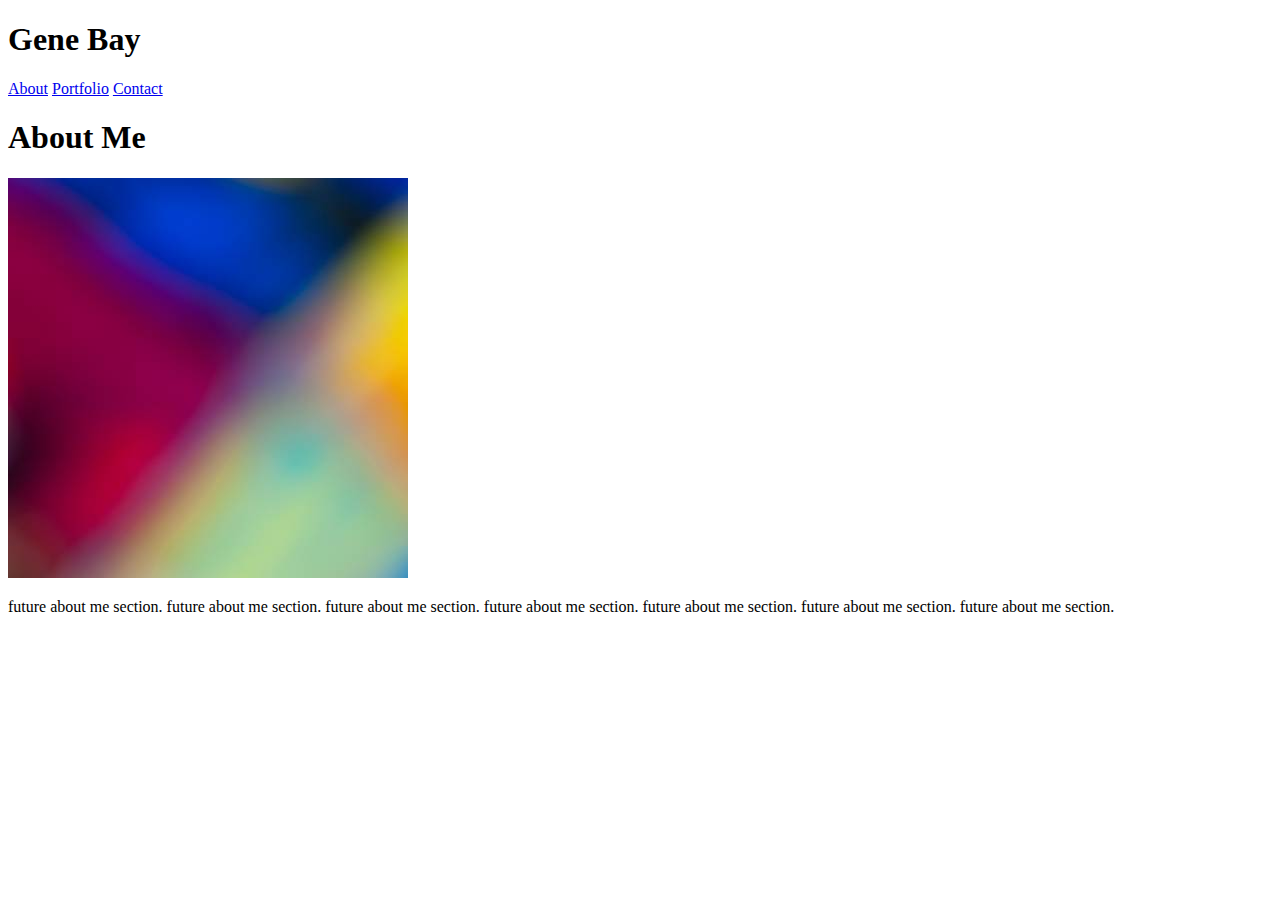
==== index.html @ 6c3789a0 "index html draft 1" ====
<!DOCTYPE html>
<html lang="en">
<head>
    <meta charset="UTF-8">
    <meta name="viewport" content="width=device-width, initial-scale=1.0">
    <meta http-equiv="X-UA-Compatible" content="ie=edge">
    <title>Gene's Portfolio</title>
    <link rel="stylesheet" type="text/css" href="assets/css/style.css">
</head>
<body>
    
    <h1>
        Gene Bay
    </h1>
    
    <!-- About link -->
    <a href="index.html">About</a>

    <!-- Portfolio link-->
    <a href="portfolio.html">Portfolio</a>

    <!-- Contact info link -->
    <a href="contact.html">Contact</a>
    
    <h1>
        About Me
    </h1>

    <img src="assets/images/Placeholder image.jpg" alt="Headshot">

    <p>
        future about me section. future about me section. future about me section. future about me section. future about me section. future about me section. future about me section.
    </p>

</body>
</html>
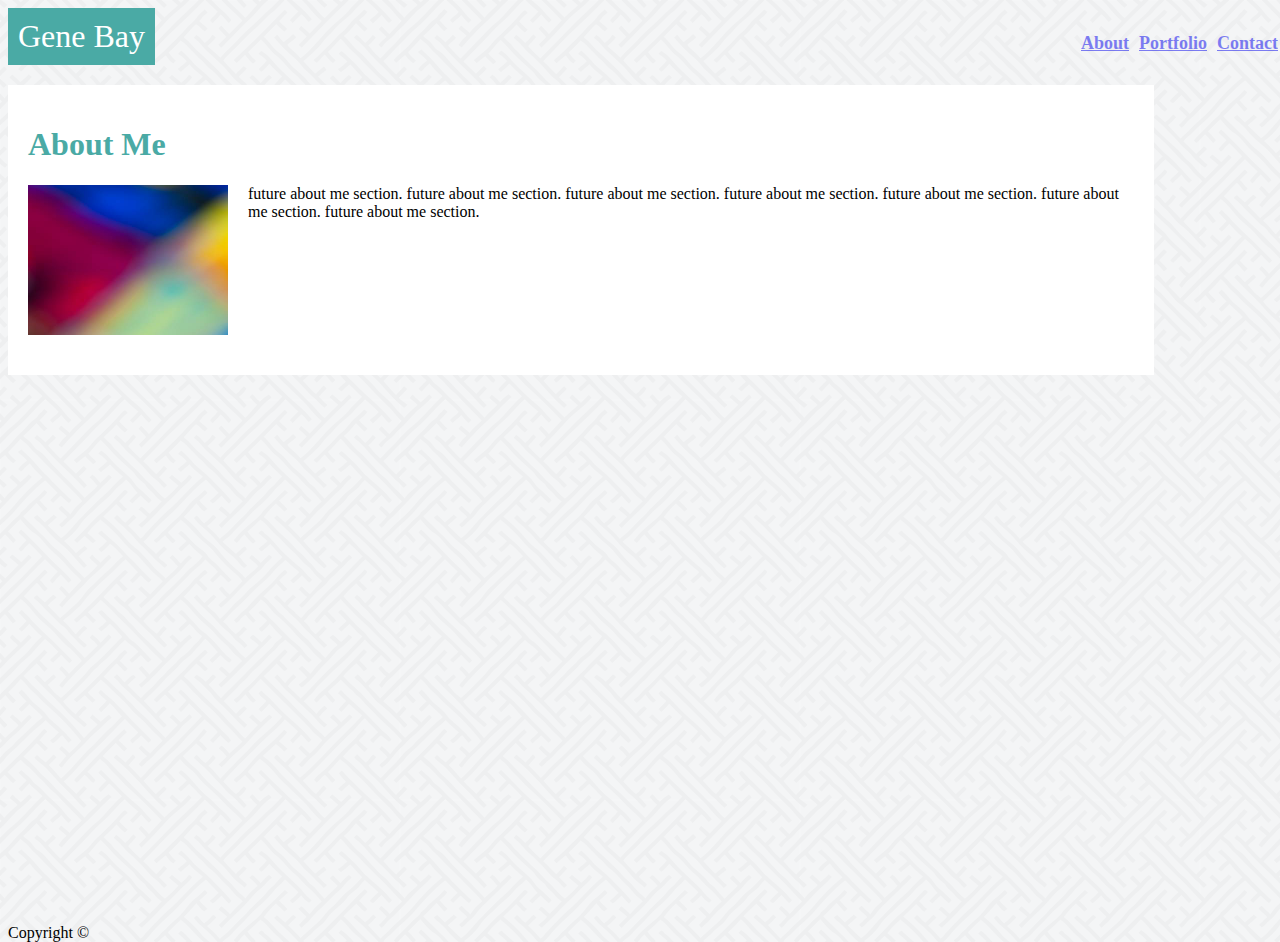
==== commit c7bab61c: "html draft 2" ====
--- a/index.html
+++ b/index.html
@@ -7,30 +7,42 @@
     <title>Gene's Portfolio</title>
     <link rel="stylesheet" type="text/css" href="assets/css/style.css">
 </head>
-<body>
-    
-    <h1>
-        Gene Bay
-    </h1>
-    
-    <!-- About link -->
-    <a href="index.html">About</a>
+<body background="assets/images/interlaced.png">
 
-    <!-- Portfolio link-->
-    <a href="portfolio.html">Portfolio</a>
+    <div id="wrapper">
+        <div id="container"></div>
+            <header style="font-size: 2em">
+                Gene Bay
+            </header>
+            
+            <!-- links to html -->
+            <h2 class="links">
+                
+                <a class="links" href="contact.html">Contact</a>
 
-    <!-- Contact info link -->
-    <a href="contact.html">Contact</a>
-    
-    <h1>
-        About Me
-    </h1>
+                <a class="links" href="portfolio.html">Portfolio</a>
+                
+                <a class="links" href="index.html">About</a>
 
-    <img src="assets/images/Placeholder image.jpg" alt="Headshot">
+            </h2>
 
-    <p>
-        future about me section. future about me section. future about me section. future about me section. future about me section. future about me section. future about me section.
-    </p>
+            <section>
+                <h1 id="about_me">
+                    About Me
+                </h1>
+
+                <img id="picture" src="assets/images/Placeholder image.jpg" alt="Headshot" width="200" height="150">
+
+                <p>
+                    future about me section. future about me section. future about me section. future about me section. future about me section. future about me section. future about me section.
+                </p>
+            </section>
+        </div>
+    </div>
+
+    <footer>
+        <p>Copyright &copy;</p>
+    </footer>
 
 </body>
 </html>--- a/assets/css/style.css
+++ b/assets/css/style.css
@@ -0,0 +1,68 @@
+/* CSS for index.html */
+
+html, body, #wrapper {
+    width: 100%;
+    height: 100%;
+}
+
+#container {
+    width: 960px;
+    margin: 0 auto;
+}
+
+.links {
+    float: right;
+    padding: 5px;
+    font-size: 18px;
+    opacity: .7;
+}
+
+header {
+    padding: 10px;
+    margin-bottom: 20px;
+    background: #ffffff;
+    border-color: #cccccc;
+    background-color: #4aaaa5;
+    color: white;
+    font-family: Georgia, 'Times New Roman', Times, serif;
+    float: left;
+}
+
+h1 {
+    color: #4aaaa5;
+    font-family: Georgia, 'Times New Roman', Times, serif;
+}
+
+section {
+    display: inline-block;
+    background: #ffffff;
+    padding: 20px;
+}
+
+#picture {
+    float: left;
+    padding-right: 20px;
+    padding-bottom: 20px;
+}
+
+/* CSS for contact.html */
+
+input[type=text], select, textarea {
+    width: 100%;
+    padding: 12px;
+    border: 1px solid #ccc;
+    border-radius: 4px;
+    box-sizing: border-box;
+    margin-top: 6px;
+    margin-bottom: 16px;
+    resize: vertical;
+}
+
+input[type=submit] {
+    background-color: #4aaaa5;
+    color: white;
+    padding: 12px 40px;
+    border: none;
+    cursor: pointer;
+    font-size: 14px;
+}
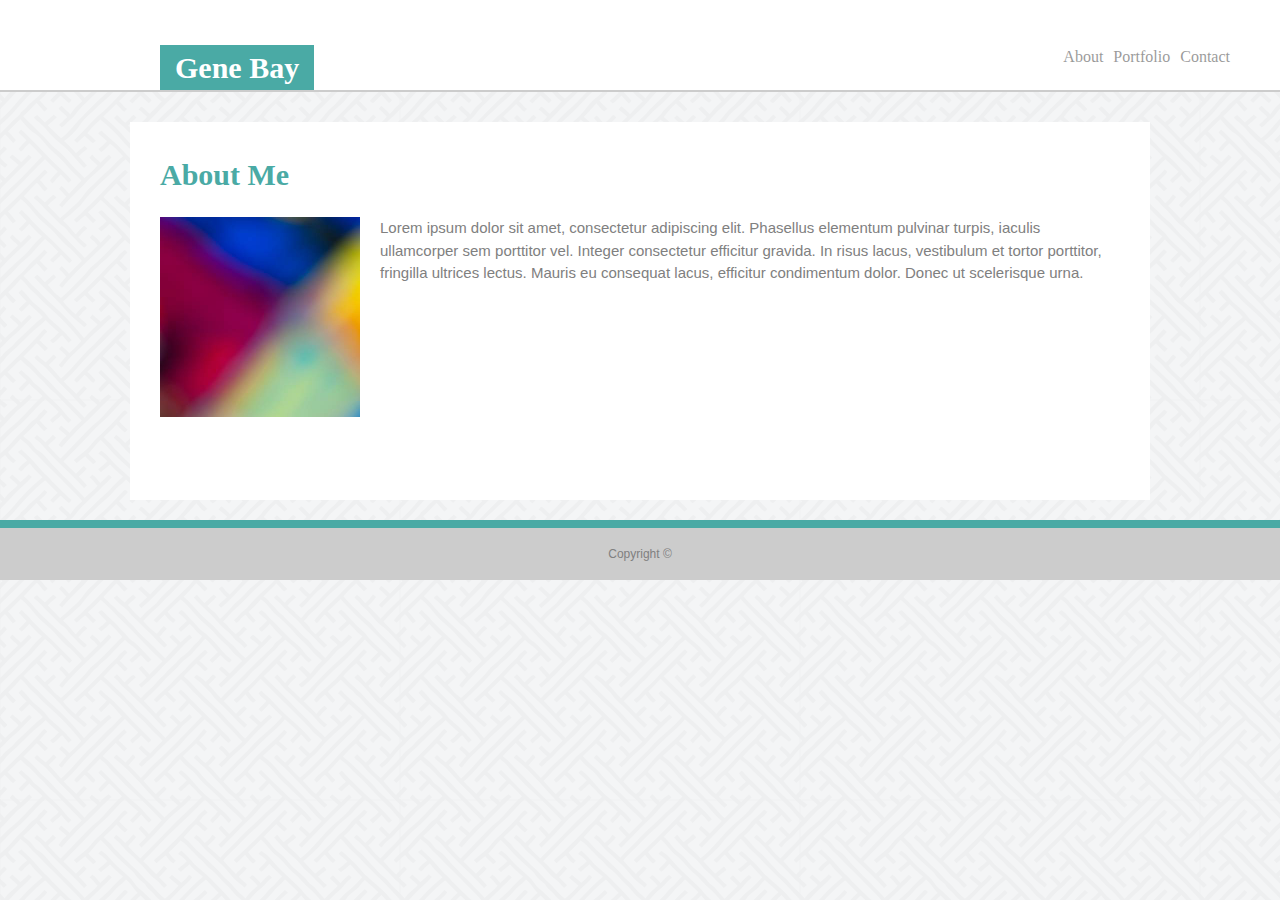
==== commit 33db1d4a: "html draft 3" ====
--- a/index.html
+++ b/index.html
@@ -8,37 +8,30 @@
     <link rel="stylesheet" type="text/css" href="assets/css/style.css">
 </head>
 <body background="assets/images/interlaced.png">
+    <header>
+        <div class="container">
+            <div class="myname">
+                <h1>Gene Bay</h1>
+            </div>
+        </div>
+        <nav>
+            <ul>
+                <li><a href="index.html">About</a></li>
+                <li><a href="portfolio.html">Portfolio</a></li>
+                <li><a href="contact.html">Contact</a></li>
+            </ul>
+        </nav>
+    </header>
 
-    <div id="wrapper">
-        <div id="container"></div>
-            <header style="font-size: 2em">
-                Gene Bay
-            </header>
-            
-            <!-- links to html -->
-            <h2 class="links">
-                
-                <a class="links" href="contact.html">Contact</a>
 
-                <a class="links" href="portfolio.html">Portfolio</a>
-                
-                <a class="links" href="index.html">About</a>
+        <div class="wrapper">
+            <div class="container"></div>
+                <h1 id="about_me">About Me</h1>
+                <img id="mainpic" src="assets/images/Placeholder image.jpg" alt="placeholder image">
+                <p>Lorem ipsum dolor sit amet, consectetur adipiscing elit. Phasellus elementum pulvinar turpis, iaculis ullamcorper sem porttitor vel. Integer consectetur efficitur gravida. In risus lacus, vestibulum et tortor porttitor, fringilla ultrices lectus. Mauris eu consequat lacus, efficitur condimentum dolor. Donec ut scelerisque urna.</p>
+            </div>
+        </div>
 
-            </h2>
-
-            <section>
-                <h1 id="about_me">
-                    About Me
-                </h1>
-
-                <img id="picture" src="assets/images/Placeholder image.jpg" alt="Headshot" width="200" height="150">
-
-                <p>
-                    future about me section. future about me section. future about me section. future about me section. future about me section. future about me section. future about me section.
-                </p>
-            </section>
-        </div>
-    </div>
 
     <footer>
         <p>Copyright &copy;</p>
--- a/assets/css/style.css
+++ b/assets/css/style.css
@@ -1,46 +1,101 @@
 /* CSS for index.html */
 
-html, body, #wrapper {
-    width: 100%;
-    height: 100%;
+body {
+    font-family: Arial, Helvetica, sans-serif;
+    font-size: 15px;
+    line-height: 1.5;
+    padding: 0;
+    margin: 0;
+    background-color: #cccccc;
 }
 
-#container {
+/* Global */
+
+.wrapper {
+    margin: 0 auto;
+    width: 960px;
+    background-color: white;
+    padding: 10px 30px 200px 30px;
+}
+
+.container {
     width: 960px;
     margin: 0 auto;
 }
 
-.links {
-    float: right;
-    padding: 5px;
-    font-size: 18px;
-    opacity: .7;
+
+header ul {
+    margin:0;
+    padding:0;
 }
 
+p {
+    color: grey;
+}
+
+/* Header */
 header {
-    padding: 10px;
-    margin-bottom: 20px;
+    padding: 45px;
+    margin-bottom: 30px;
     background: #ffffff;
     border-color: #cccccc;
+    font-family: Georgia, 'Times New Roman', Times, serif;
+    border-bottom: #cccccc 2px solid;
+}
+
+header a{
+    color: black;
+    text-decoration: none;
+    font-size: 16px;
+    opacity: 0.4;
+
+}
+
+header li {
+    float: left;
+    display: inline;
+    padding: 0 5px 0 5px;
+}
+
+header .myname {
     background-color: #4aaaa5;
     color: white;
-    font-family: Georgia, 'Times New Roman', Times, serif;
     float: left;
+    padding: 0px 15px 0px 15px;
 }
 
+header .myname h1 {
+    margin: 0;
+}
+
+header nav {
+    float: right;
+}
+
+
 h1 {
+    font-family: Georgia, 'Times New Roman', Times, serif;
+}
+
+#about_me {
     color: #4aaaa5;
-    font-family: Georgia, 'Times New Roman', Times, serif;
+}
+
+#mainpic {
+    float: left;
+    padding-right: 20px;
+    width: 200px;
 }
 
 section {
     display: inline-block;
+    width: 960px;
     background: #ffffff;
-    padding: 20px;
+    padding: 10px;
+    margin: 0 auto;
 }
 
 #picture {
-    float: left;
     padding-right: 20px;
     padding-bottom: 20px;
 }
@@ -66,3 +121,34 @@
     cursor: pointer;
     font-size: 14px;
 }
+
+/* Boxes */
+
+#boxes {
+    margin-top: 20px;
+}
+
+#boxes .box {
+    float: left;
+    text-align: center;
+    width: 45%;
+    padding: 0px;
+}
+
+#boxes .box img{
+    width: 250px;
+}
+
+
+
+
+/* Footer */
+footer {
+    text-align: center;
+    font-size: 12px;
+    padding: 5px;
+    margin-top: 20px;
+    background-color: #ccc;
+    border-color: #4aaaa5;
+    border-top: #4aaaa5 8px solid;
+}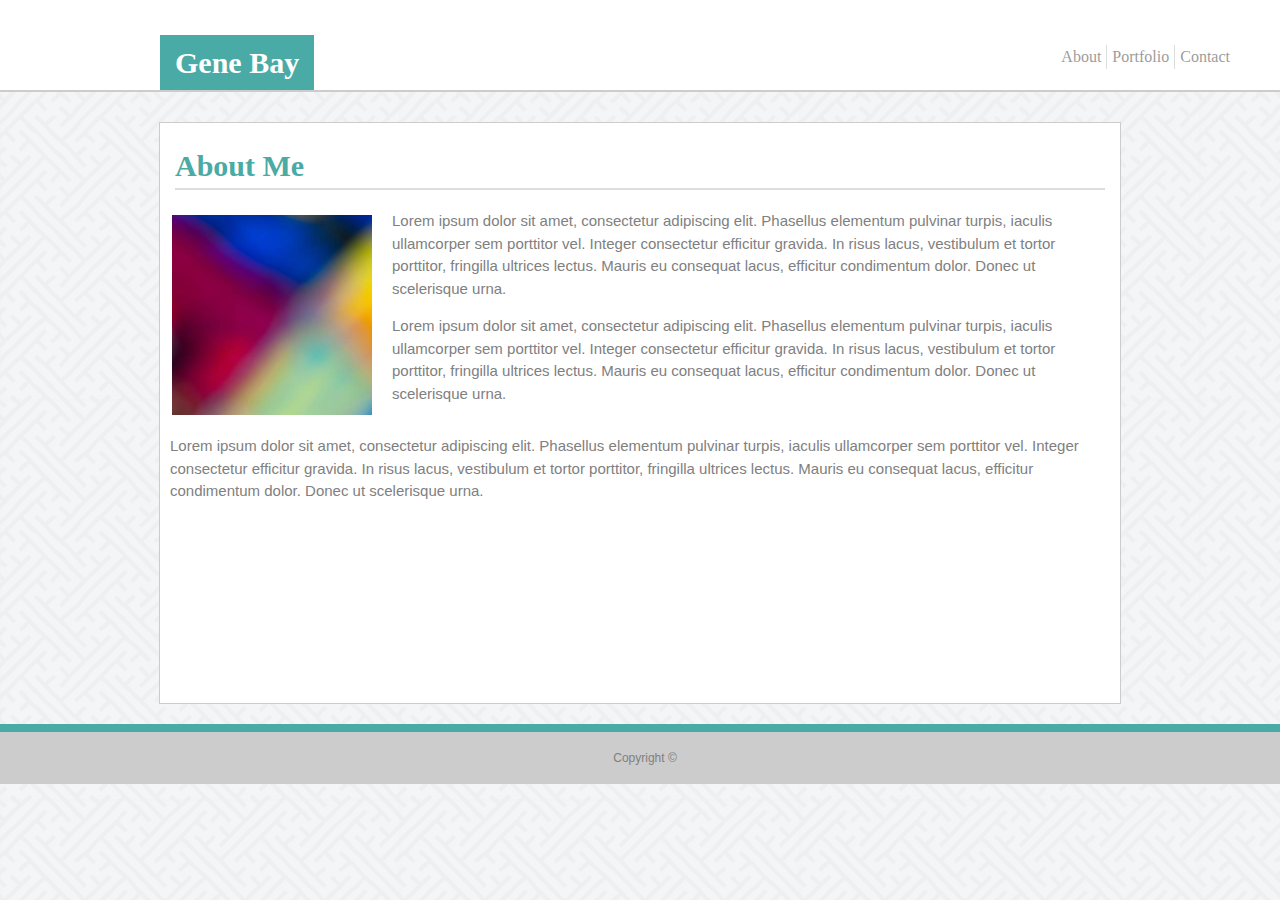
==== commit e4b8d138: "html draft 4" ====
--- a/index.html
+++ b/index.html
@@ -4,38 +4,38 @@
     <meta charset="UTF-8">
     <meta name="viewport" content="width=device-width, initial-scale=1.0">
     <meta http-equiv="X-UA-Compatible" content="ie=edge">
-    <title>Gene's Portfolio</title>
     <link rel="stylesheet" type="text/css" href="assets/css/style.css">
+    <title>Document</title>
 </head>
 <body background="assets/images/interlaced.png">
     <header>
-        <div class="container">
-            <div class="myname">
-                <h1>Gene Bay</h1>
-            </div>
+        <div class="container-header">
+            <h1 class=myname>
+                Gene Bay
+            </h1>
         </div>
         <nav>
             <ul>
-                <li><a href="index.html">About</a></li>
+                <li class="indexlink"><a href="index.html">About</a></li>
                 <li><a href="portfolio.html">Portfolio</a></li>
-                <li><a href="contact.html">Contact</a></li>
+                <li class="contactlink"><a href="contact.html">Contact</a></li>
             </ul>
         </nav>
     </header>
-
-
-        <div class="wrapper">
-            <div class="container"></div>
-                <h1 id="about_me">About Me</h1>
-                <img id="mainpic" src="assets/images/Placeholder image.jpg" alt="placeholder image">
-                <p>Lorem ipsum dolor sit amet, consectetur adipiscing elit. Phasellus elementum pulvinar turpis, iaculis ullamcorper sem porttitor vel. Integer consectetur efficitur gravida. In risus lacus, vestibulum et tortor porttitor, fringilla ultrices lectus. Mauris eu consequat lacus, efficitur condimentum dolor. Donec ut scelerisque urna.</p>
-            </div>
-        </div>
-
+    
+    <div class="container-index">
+        <h1 class="aboutme">
+            About Me
+        </h1>
+        <img id="mainpic" src="assets/images/Placeholder image.jpg" alt="placeholder img">
+        <p class="bio">Lorem ipsum dolor sit amet, consectetur adipiscing elit. Phasellus elementum pulvinar turpis, iaculis ullamcorper sem porttitor vel. Integer consectetur efficitur gravida. In risus lacus, vestibulum et tortor porttitor, fringilla ultrices lectus. Mauris eu consequat lacus, efficitur condimentum dolor. Donec ut scelerisque urna.</p>
+        <p class="bio">Lorem ipsum dolor sit amet, consectetur adipiscing elit. Phasellus elementum pulvinar turpis, iaculis ullamcorper sem porttitor vel. Integer consectetur efficitur gravida. In risus lacus, vestibulum et tortor porttitor, fringilla ultrices lectus. Mauris eu consequat lacus, efficitur condimentum dolor. Donec ut scelerisque urna.</p>
+        <p class="bio2">Lorem ipsum dolor sit amet, consectetur adipiscing elit. Phasellus elementum pulvinar turpis, iaculis ullamcorper sem porttitor vel. Integer consectetur efficitur gravida. In risus lacus, vestibulum et tortor porttitor, fringilla ultrices lectus. Mauris eu consequat lacus, efficitur condimentum dolor. Donec ut scelerisque urna.</p>
+    </div>
 
     <footer>
         <p>Copyright &copy;</p>
     </footer>
-
+    
 </body>
 </html>--- a/assets/css/style.css
+++ b/assets/css/style.css
@@ -6,23 +6,57 @@
     line-height: 1.5;
     padding: 0;
     margin: 0;
+    height: 100%;
     background-color: #cccccc;
 }
 
 /* Global */
-
-.wrapper {
-    margin: 0 auto;
-    width: 960px;
-    background-color: white;
-    padding: 10px 30px 200px 30px;
-}
-
 .container {
-    width: 960px;
-    margin: 0 auto;
-}
-
+    min-height: 100%;
+    width: 960px;
+    margin: 0 auto;
+    position: relative;
+    border: #cccccc 1px solid;
+    background-color: white;
+    padding: 0 0 200px 0;
+}
+
+.container-header {
+    min-height: 100%;
+    width: 960px;
+    margin: 0 auto;
+    position: relative;
+}
+
+.container-index {
+    min-height: 100%;
+    width: 960px;
+    margin: 0 auto;
+    position: relative;
+    border: #cccccc 1px solid;
+    background-color: white;
+    padding: 0 0 200px 0;
+}
+
+.container-contact {
+    min-height: 100%;
+    width: 960px;
+    margin: 0 auto;
+    position: relative;
+    border: #cccccc 1px solid;
+    background-color: white;
+    padding-bottom: 20px;
+}
+
+.container-portfolio {
+    min-height: 100%;
+    width: 960px;
+    margin: 0 auto;
+    position: relative;
+    border: #cccccc 1px solid;
+    background-color: white;
+    padding: 0 0 700px 0;
+}
 
 header ul {
     margin:0;
@@ -57,11 +91,20 @@
     padding: 0 5px 0 5px;
 }
 
+.indexlink {
+    border-right: #dddddd 1px solid;
+}
+
+.contactlink {
+    border-left: #dddddd 1px solid;
+}
+
 header .myname {
     background-color: #4aaaa5;
     color: white;
     float: left;
-    padding: 0px 15px 0px 15px;
+    padding: 5px 15px 5px 15px;
+    margin-top: -10px;
 }
 
 header .myname h1 {
@@ -77,22 +120,36 @@
     font-family: Georgia, 'Times New Roman', Times, serif;
 }
 
-#about_me {
+/* Page Titles */
+.aboutme {
     color: #4aaaa5;
-}
+    margin-left: 15px;
+    border-bottom: #dddddd 2px solid;
+    margin-right: 15px;
+}
+
+.contact {
+    color: #4aaaa5;
+    margin-left: 15px;
+    border-bottom: #dddddd 2px solid;
+    margin-right: 15px;
+}
+
+.Portfolio {
+    color: #4aaaa5;
+    margin-left: 15px;
+    border-bottom: #dddddd 2px solid;
+    margin-right: 15px;
+}
+
+/* Index Body */
 
 #mainpic {
     float: left;
     padding-right: 20px;
     width: 200px;
-}
-
-section {
-    display: inline-block;
-    width: 960px;
-    background: #ffffff;
-    padding: 10px;
-    margin: 0 auto;
+    margin-left: 12px;
+    margin-top: 5px;
 }
 
 #picture {
@@ -100,16 +157,24 @@
     padding-bottom: 20px;
 }
 
+.bio {
+    margin-left: 10px;
+    margin-right: 10px;
+}
+
+.bio2 {
+    margin: 30px 0px 0px 10px;
+}
 /* CSS for contact.html */
 
 input[type=text], select, textarea {
-    width: 100%;
+    width: 98%;
     padding: 12px;
     border: 1px solid #ccc;
     border-radius: 4px;
     box-sizing: border-box;
-    margin-top: 6px;
-    margin-bottom: 16px;
+    margin-top: 4px;
+    margin-bottom: 2px;
     resize: vertical;
 }
 
@@ -120,19 +185,35 @@
     border: none;
     cursor: pointer;
     font-size: 14px;
+    margin-top: 10px;
+}
+
+.contactform{
+    margin-left: 20px;
 }
 
 /* Boxes */
 
 #boxes {
     margin-top: 20px;
+    position: relative;
+}
+
+.boxtext {
+    padding: 10px;
+    background-color: #4aaaa5;
+    width: 53.2%;
+    margin-left: 91px;
+    margin-top: -70px;
+    position: relative;
 }
 
 #boxes .box {
     float: left;
     text-align: center;
     width: 45%;
-    padding: 0px;
+    padding: 20px;
+    z-index: -1;
 }
 
 #boxes .box img{
@@ -144,6 +225,8 @@
 
 /* Footer */
 footer {
+    position: static;
+    bottom: 0;
     text-align: center;
     font-size: 12px;
     padding: 5px;
@@ -151,4 +234,6 @@
     background-color: #ccc;
     border-color: #4aaaa5;
     border-top: #4aaaa5 8px solid;
+    width: 100%;
+    overflow: auto;
 }